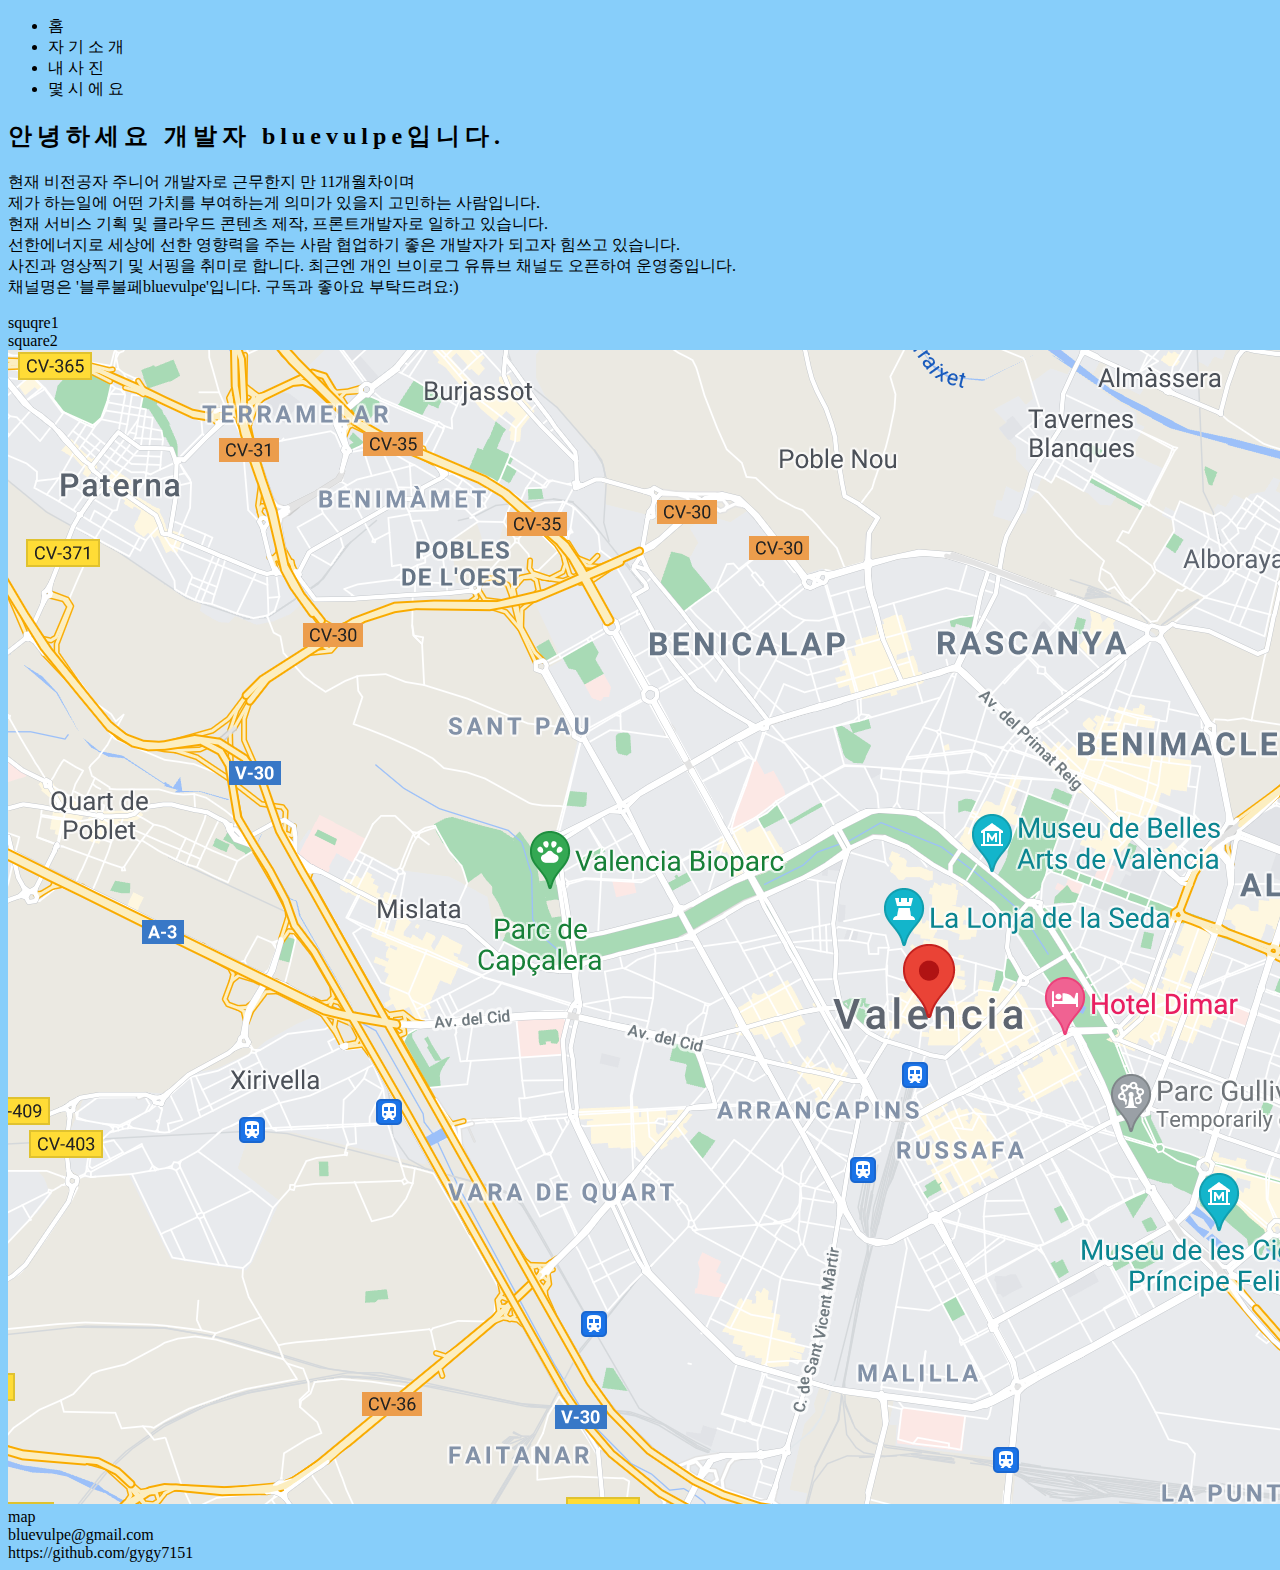
==== webapps/main.html @ 2ae21e6d "210425_UI레이아웃적용" ====
<!DOCTYPE html>
<html>
    <head>
        <meta charset="utf-8">
        <meta name="viewport" content="width=device-width">
        <title>MainHomepage</title>
        <link rel="stylesheet" src="../webapps/css/main.css">
        <style>
            body {font-family: "Times New Roman", Georgia, Serif;
            background-color:lightskyblue;
            }
            h1, h2, h3 {
              font-family: "Playfair Display";
              letter-spacing: 5px;
            }
            </style>
    </head>
    <body>
            <header class="header" style="letter-spacing: 4px;">
                <ul> 
                    <li class="list"><a href="main.html"></a>홈</li>
                    <li class="list"><a href="sub1.html"></a>자기소개</li>
                    <li class="list"><a href="sub2.html"></a>내사진</li>
                    <li class="list"><a href="../webapps/WEB-INF/src/sub3.java"></a>몇시에요</li>
                </ul>
            </header>
            <div class="section">
                <section class="intro">
                    <h2>안녕하세요 개발자 bluevulpe입니다.</h2>
                    <p>현재 비전공자 주니어 개발자로 근무한지 만 11개월차이며<br>
                        제가 하는일에 어떤 가치를 부여하는게 의미가 있을지 고민하는 사람입니다.<br>
                        현재 서비스 기획 및 클라우드 콘텐츠 제작, 프론트개발자로 일하고 있습니다.<br>
                        선한에너지로 세상에 선한 영향력을 주는 사람 협업하기 좋은 개발자가 되고자 힘쓰고 있습니다.<br>
                        사진과 영상찍기 및 서핑을 취미로 합니다. 최근엔 개인 브이로그 유튜브 채널도 오픈하여 운영중입니다.<br>
                        채널명은 '블루불페bluevulpe'입니다. 구독과 좋아요 부탁드려요:)</p>
                </section>
                <section  class="box0">
                    <div class="square"> squqre1 </div>
                    <div class="square"> square2 </div>
                </section>
                <section class="map">
                    <div id="map"><image src="../webapps/images/valencia.png"> map </image></div>
                </section>
            </div>
            <footer class="footer"> bluevulpe@gmail.com<br>https://github.com/gygy7151</footer>
    </body>
</html>

<!--'/Users/mac/Documents/GitHub/BE_PJT_A-1/images/valencia.png').-->
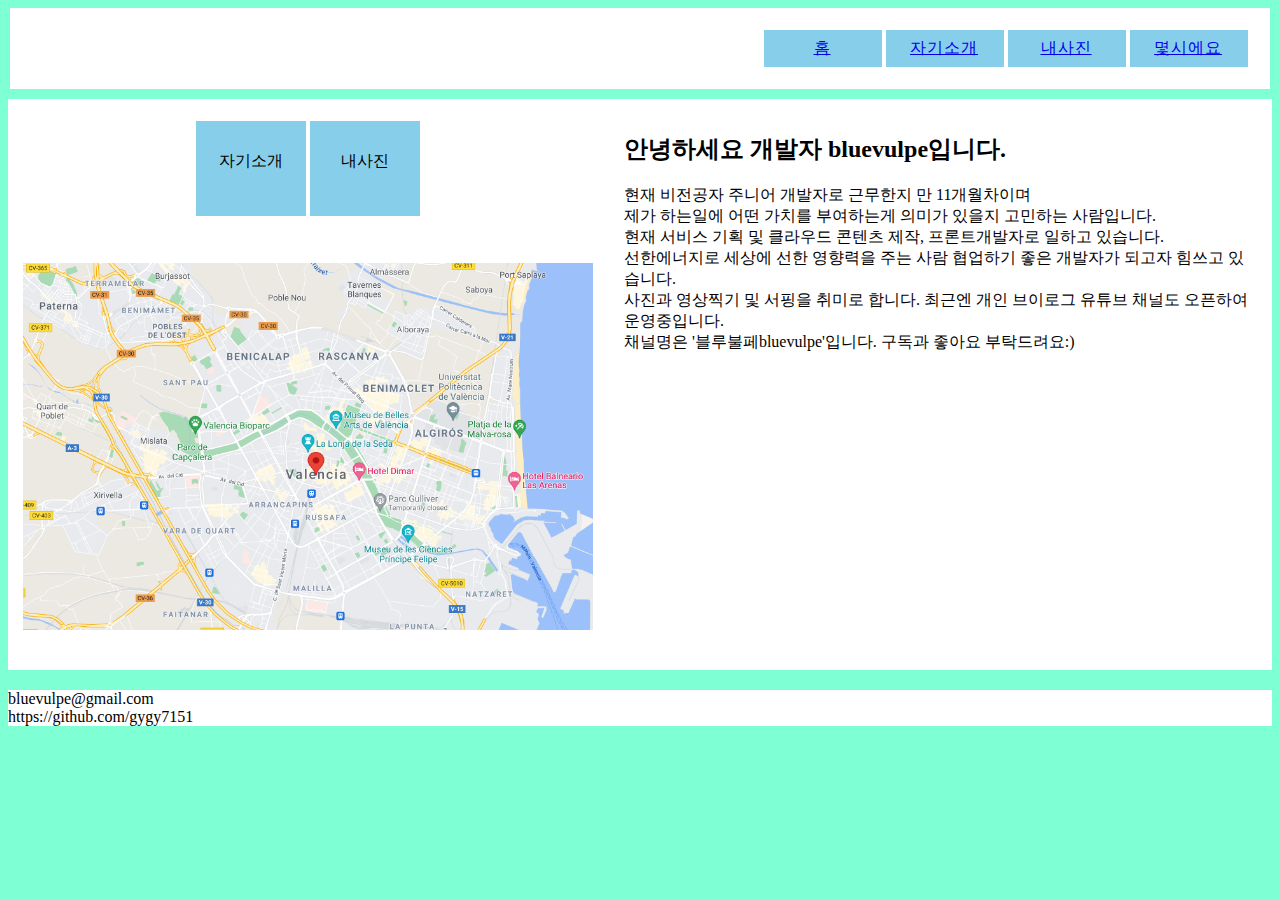
==== commit 683cc0d6: "210425_MainHome CSS구현완료" ====
--- a/webapps/main.html
+++ b/webapps/main.html
@@ -4,45 +4,137 @@
         <meta charset="utf-8">
         <meta name="viewport" content="width=device-width">
         <title>MainHomepage</title>
-        <link rel="stylesheet" src="../webapps/css/main.css">
+        <link rel="stylesheet" src="../webapps/main.css">
         <style>
-            body {font-family: "Times New Roman", Georgia, Serif;
-            background-color:lightskyblue;
+            #body {
+                background-color: aquamarine;
             }
-            h1, h2, h3 {
-              font-family: "Playfair Display";
-              letter-spacing: 5px;
+            .header {
+                background-color: white;
+                text-align:center;
+                padding: 20px;
+                letter-spacing: 1px;
+                margin: 2px;
+                /* 화면사이징에 따른 박스크기조정 */
+                margin-bottom: 10px;
+                display: flex;
+                flex-wrap: nowrap;
+                /* flex 콘텐츠 위치 조정*/
+                justify-content: flex-end;
             }
-            </style>
+
+            #section {
+                background-color: white;
+                border: 10px;
+                border-color: white;
+            }
+
+            #footer {
+                background-color: white;
+                margin-top: 20px;
+            }
+
+            #section > .box0 {
+                display: block;
+                margin-left: auto;
+                margin-right: auto;
+                width:50%
+            }
+
+            #map {
+                display: block;
+                width: 95%;
+                height: auto;
+                padding-bottom: 30px;
+                padding-top: 25px;
+                margin-bottom: 10px;
+            }
+
+            .Map{
+                display: flex;
+                flex-wrap: nowrap;
+                justify-content: center;
+            }
+
+            .box0{
+                float: inline-end;
+                display: block;
+                padding: 14px 16px;
+                text-decoration: none;
+                overflow: hidden;
+                padding-bottom: 5px;
+            }
+
+            .box1 {
+                display: flex;
+                flex-wrap: nowrap;
+                text-align: center;
+                padding: 20px;
+                justify-content: center;
+            }
+
+            #list{
+                width: 100px;
+                border: 5px solid skyblue;
+                background-color: skyblue;
+                padding: 3px;
+                margin: 2px; 
+                padding-right: 5px;
+            }
+
+            .box2 {
+                width: 70px;
+                border: 5px solid skyblue;
+                background-color: skyblue;
+                padding: 3px;
+                margin: 2px; 
+                text-align: center;
+                height: 40px;
+                padding-top: 25px;
+                padding-bottom: 20px;
+                padding-right: 15px;
+                padding-left: 15px;
+            }
+            #section > .box0 > .box2 {
+                float: inline-start;
+                display: block;
+                text-align: center;
+                padding: 14px 16px;
+                text-decoration: none;
+                overflow: hidden;
+            }
+
+        </style>
     </head>
-    <body>
-            <header class="header" style="letter-spacing: 4px;">
-                <ul> 
-                    <li class="list"><a href="main.html"></a>홈</li>
-                    <li class="list"><a href="sub1.html"></a>자기소개</li>
-                    <li class="list"><a href="sub2.html"></a>내사진</li>
-                    <li class="list"><a href="../webapps/WEB-INF/src/sub3.java"></a>몇시에요</li>
-                </ul>
-            </header>
-            <div class="section">
-                <section class="intro">
-                    <h2>안녕하세요 개발자 bluevulpe입니다.</h2>
-                    <p>현재 비전공자 주니어 개발자로 근무한지 만 11개월차이며<br>
-                        제가 하는일에 어떤 가치를 부여하는게 의미가 있을지 고민하는 사람입니다.<br>
-                        현재 서비스 기획 및 클라우드 콘텐츠 제작, 프론트개발자로 일하고 있습니다.<br>
-                        선한에너지로 세상에 선한 영향력을 주는 사람 협업하기 좋은 개발자가 되고자 힘쓰고 있습니다.<br>
-                        사진과 영상찍기 및 서핑을 취미로 합니다. 최근엔 개인 브이로그 유튜브 채널도 오픈하여 운영중입니다.<br>
-                        채널명은 '블루불페bluevulpe'입니다. 구독과 좋아요 부탁드려요:)</p>
-                </section>
-                <section  class="box0">
-                    <div class="square"> squqre1 </div>
-                    <div class="square"> square2 </div>
-                </section>
-                <section class="map">
-                    <div id="map"><image src="../webapps/images/valencia.png"> map </image></div>
-                </section>
+    <body id="body">
+        <div class="header">
+                    <a id="list" href="main.html">홈</a>
+                    <a id="list" href="sub1.html">자기소개</a>
+                    <a id="list" href="sub2.html">내사진</a>
+                    <a id="list" href="../webapps/WEB-INF/src/sub3.java">몇시에요</a>
+        </div>
+        <div id="section">
+            <section class="box0">
+                <h2>안녕하세요 개발자 bluevulpe입니다.</h2>
+                <p>현재 비전공자 주니어 개발자로 근무한지 만 11개월차이며<br>
+                    제가 하는일에 어떤 가치를 부여하는게 의미가 있을지 고민하는 사람입니다.<br>
+                    현재 서비스 기획 및 클라우드 콘텐츠 제작, 프론트개발자로 일하고 있습니다.<br>
+                    선한에너지로 세상에 선한 영향력을 주는 사람 협업하기 좋은 개발자가 되고자 힘쓰고 있습니다.<br>
+                    사진과 영상찍기 및 서핑을 취미로 합니다. 최근엔 개인 브이로그 유튜브 채널도 오픈하여 운영중입니다.<br>
+                    채널명은 '블루불페bluevulpe'입니다. 구독과 좋아요 부탁드려요:)</p>
+            </section>
+
+            <div  class="box1">
+                <a class="box2"> 자기소개 </a>
+                <a class="box2"> 내사진 </a>
             </div>
-            <footer class="footer"> bluevulpe@gmail.com<br>https://github.com/gygy7151</footer>
+
+            <section class="Map">
+                <image id="map" src="../webapps/images/valencia.png"></image>
+            </section>
+        </div>
+
+        <footer id="footer"> bluevulpe@gmail.com<br>https://github.com/gygy7151</footer>
     </body>
 </html>
 
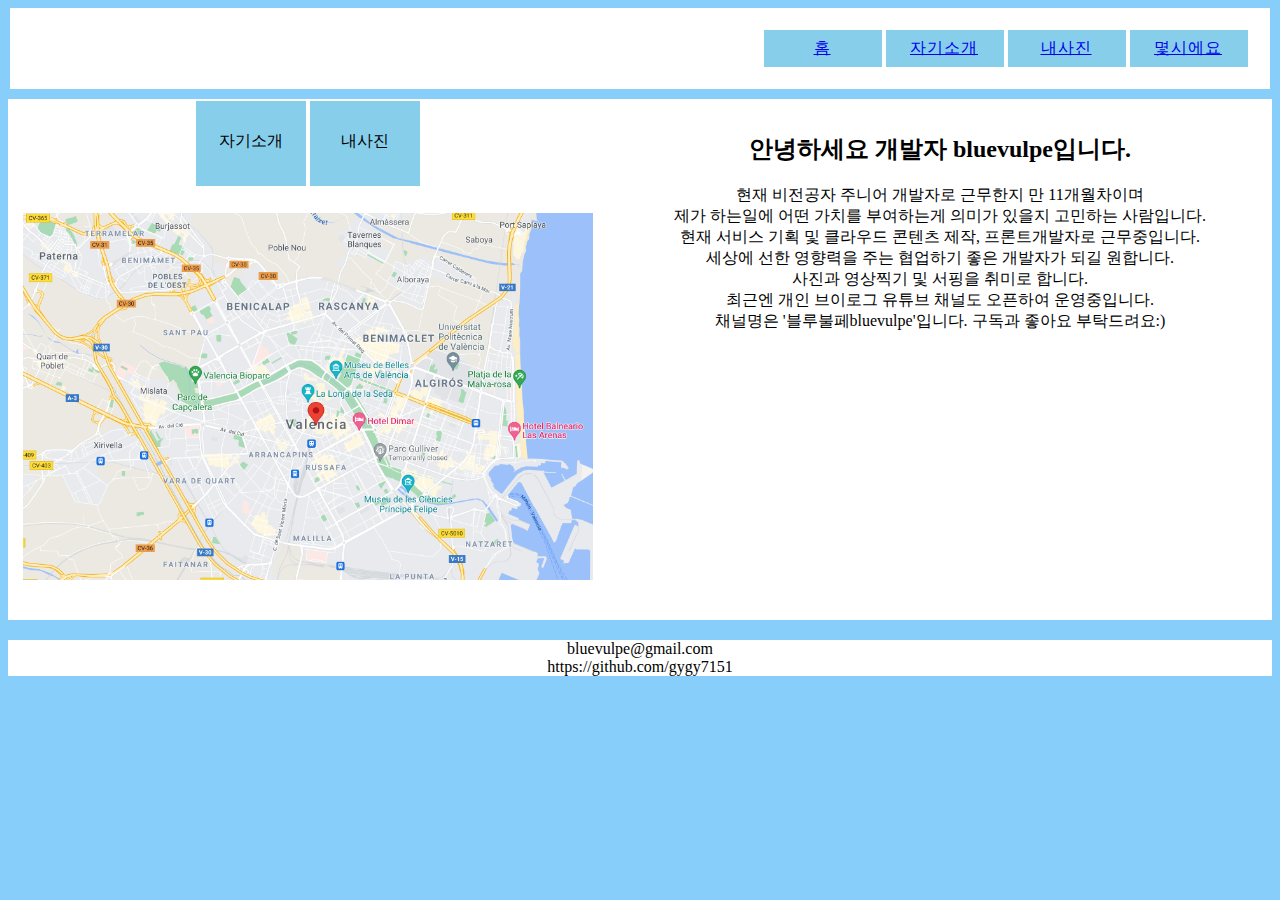
==== commit b28311e3: "210425_Sub1_CSS구현완료" ====
--- a/webapps/main.html
+++ b/webapps/main.html
@@ -7,7 +7,8 @@
         <link rel="stylesheet" src="../webapps/main.css">
         <style>
             #body {
-                background-color: aquamarine;
+                background-color: lightskyblue;
+                font-family: "Times New Roman", Georgia, Serif;
             }
             .header {
                 background-color: white;
@@ -32,6 +33,7 @@
             #footer {
                 background-color: white;
                 margin-top: 20px;
+                text-align: center;
             }
 
             #section > .box0 {
@@ -63,13 +65,13 @@
                 text-decoration: none;
                 overflow: hidden;
                 padding-bottom: 5px;
+                text-align: center;
             }
 
             .box1 {
                 display: flex;
                 flex-wrap: nowrap;
                 text-align: center;
-                padding: 20px;
                 justify-content: center;
             }
 
@@ -91,7 +93,7 @@
                 text-align: center;
                 height: 40px;
                 padding-top: 25px;
-                padding-bottom: 20px;
+                padding-bottom: 10px;
                 padding-right: 15px;
                 padding-left: 15px;
             }
@@ -107,20 +109,21 @@
         </style>
     </head>
     <body id="body">
-        <div class="header">
+        <header class="header">
                     <a id="list" href="main.html">홈</a>
                     <a id="list" href="sub1.html">자기소개</a>
                     <a id="list" href="sub2.html">내사진</a>
                     <a id="list" href="../webapps/WEB-INF/src/sub3.java">몇시에요</a>
-        </div>
+        </header>
         <div id="section">
             <section class="box0">
                 <h2>안녕하세요 개발자 bluevulpe입니다.</h2>
                 <p>현재 비전공자 주니어 개발자로 근무한지 만 11개월차이며<br>
                     제가 하는일에 어떤 가치를 부여하는게 의미가 있을지 고민하는 사람입니다.<br>
-                    현재 서비스 기획 및 클라우드 콘텐츠 제작, 프론트개발자로 일하고 있습니다.<br>
-                    선한에너지로 세상에 선한 영향력을 주는 사람 협업하기 좋은 개발자가 되고자 힘쓰고 있습니다.<br>
-                    사진과 영상찍기 및 서핑을 취미로 합니다. 최근엔 개인 브이로그 유튜브 채널도 오픈하여 운영중입니다.<br>
+                    현재 서비스 기획 및 클라우드 콘텐츠 제작, 프론트개발자로 근무중입니다.<br>
+                    세상에 선한 영향력을 주는 협업하기 좋은 개발자가 되길 원합니다.<br>
+                    사진과 영상찍기 및 서핑을 취미로 합니다. <br>
+                    최근엔 개인 브이로그 유튜브 채널도 오픈하여 운영중입니다.<br>
                     채널명은 '블루불페bluevulpe'입니다. 구독과 좋아요 부탁드려요:)</p>
             </section>
 
@@ -136,6 +139,4 @@
 
         <footer id="footer"> bluevulpe@gmail.com<br>https://github.com/gygy7151</footer>
     </body>
-</html>
-
-<!--'/Users/mac/Documents/GitHub/BE_PJT_A-1/images/valencia.png').-->+</html>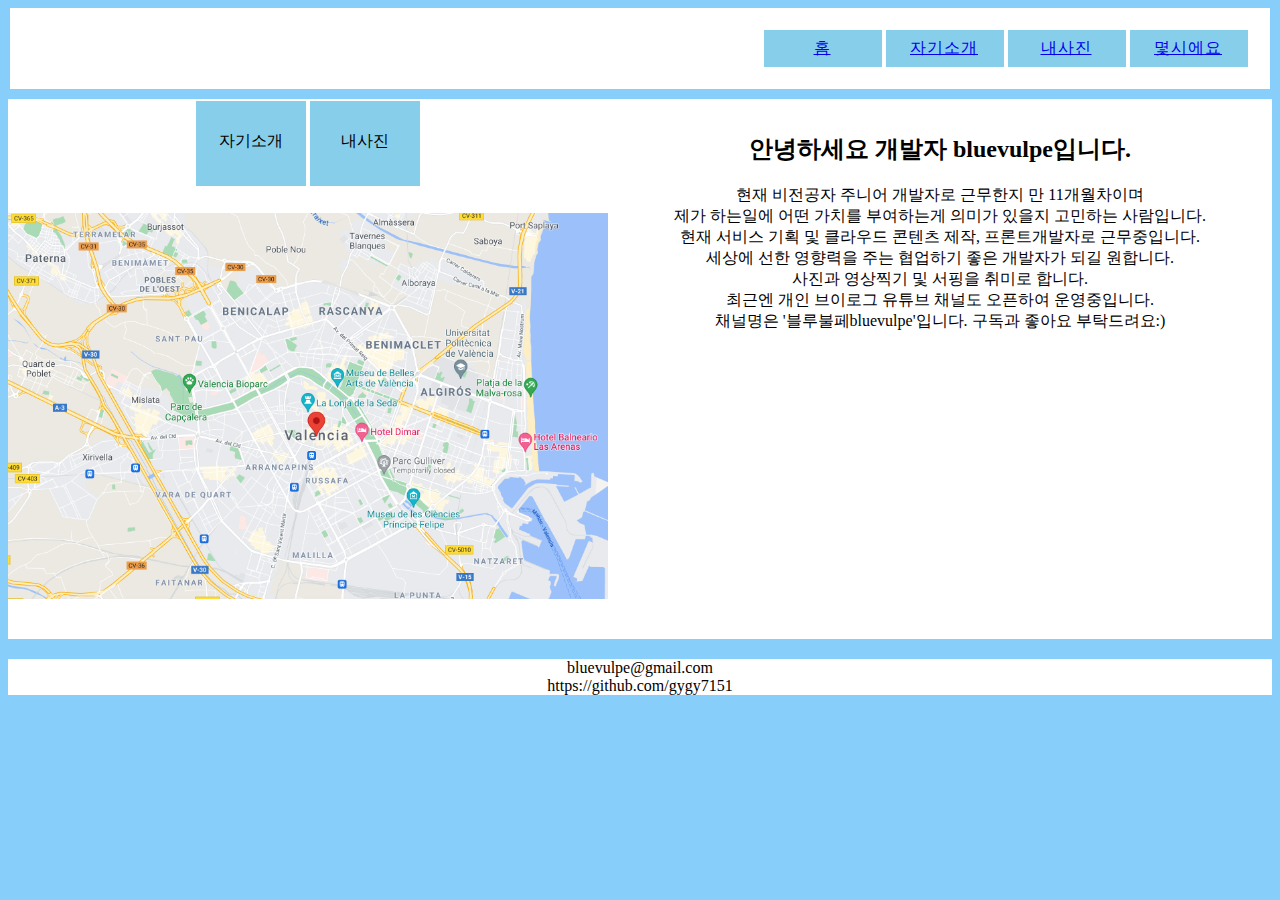
==== commit 25465850: "210425_sub2_FE설계완료" ====
--- a/webapps/main.html
+++ b/webapps/main.html
@@ -45,7 +45,7 @@
 
             #map {
                 display: block;
-                width: 95%;
+                width: 100%;
                 height: auto;
                 padding-bottom: 30px;
                 padding-top: 25px;
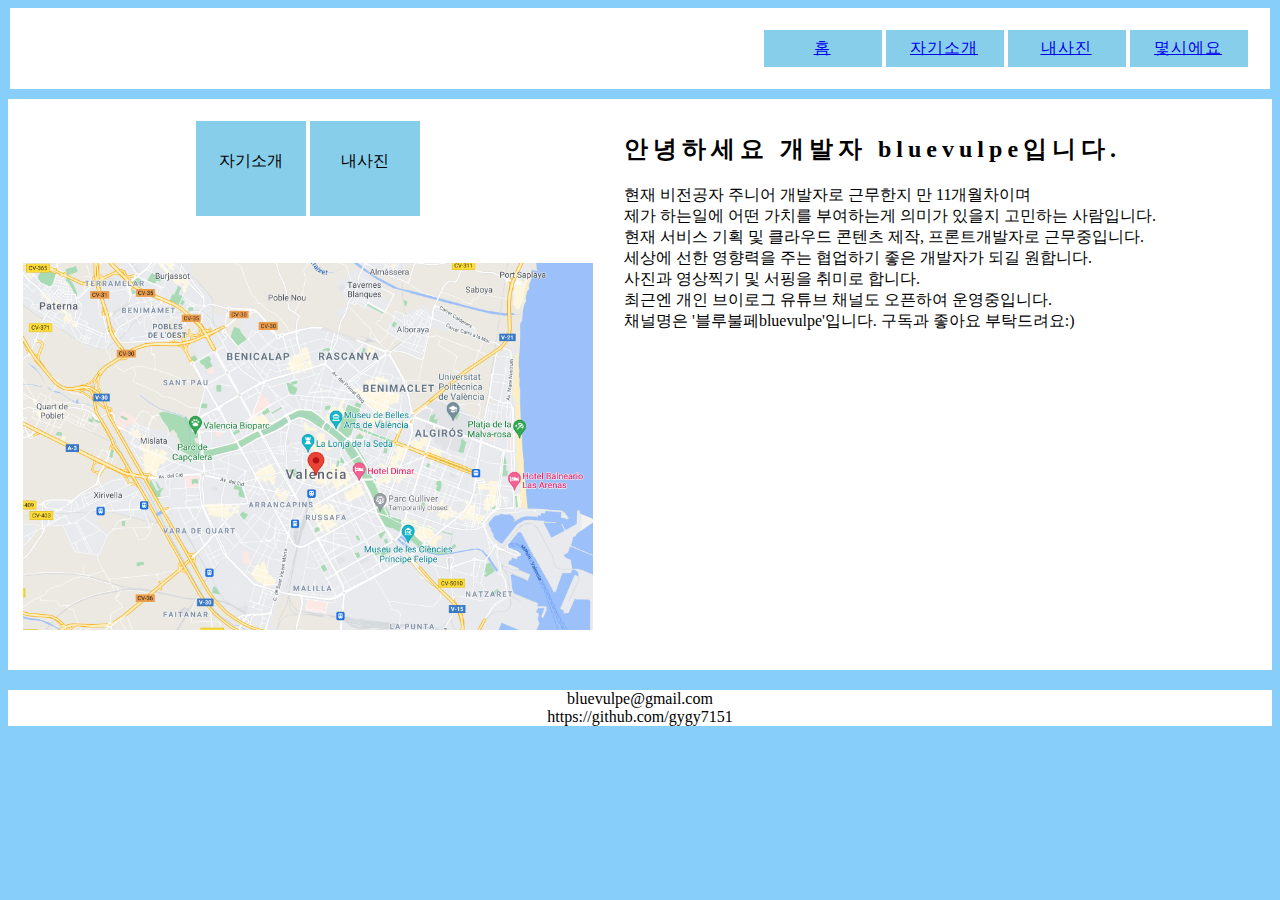
==== commit 20296bca: "210425_CSS_EXTERNAL_이슈해결" ====
--- a/webapps/main.html
+++ b/webapps/main.html
@@ -4,109 +4,8 @@
         <meta charset="utf-8">
         <meta name="viewport" content="width=device-width">
         <title>MainHomepage</title>
-        <link rel="stylesheet" src="../webapps/main.css">
-        <style>
-            #body {
-                background-color: lightskyblue;
-                font-family: "Times New Roman", Georgia, Serif;
-            }
-            .header {
-                background-color: white;
-                text-align:center;
-                padding: 20px;
-                letter-spacing: 1px;
-                margin: 2px;
-                /* 화면사이징에 따른 박스크기조정 */
-                margin-bottom: 10px;
-                display: flex;
-                flex-wrap: nowrap;
-                /* flex 콘텐츠 위치 조정*/
-                justify-content: flex-end;
-            }
-
-            #section {
-                background-color: white;
-                border: 10px;
-                border-color: white;
-            }
-
-            #footer {
-                background-color: white;
-                margin-top: 20px;
-                text-align: center;
-            }
-
-            #section > .box0 {
-                display: block;
-                margin-left: auto;
-                margin-right: auto;
-                width:50%
-            }
-
-            #map {
-                display: block;
-                width: 100%;
-                height: auto;
-                padding-bottom: 30px;
-                padding-top: 25px;
-                margin-bottom: 10px;
-            }
-
-            .Map{
-                display: flex;
-                flex-wrap: nowrap;
-                justify-content: center;
-            }
-
-            .box0{
-                float: inline-end;
-                display: block;
-                padding: 14px 16px;
-                text-decoration: none;
-                overflow: hidden;
-                padding-bottom: 5px;
-                text-align: center;
-            }
-
-            .box1 {
-                display: flex;
-                flex-wrap: nowrap;
-                text-align: center;
-                justify-content: center;
-            }
-
-            #list{
-                width: 100px;
-                border: 5px solid skyblue;
-                background-color: skyblue;
-                padding: 3px;
-                margin: 2px; 
-                padding-right: 5px;
-            }
-
-            .box2 {
-                width: 70px;
-                border: 5px solid skyblue;
-                background-color: skyblue;
-                padding: 3px;
-                margin: 2px; 
-                text-align: center;
-                height: 40px;
-                padding-top: 25px;
-                padding-bottom: 10px;
-                padding-right: 15px;
-                padding-left: 15px;
-            }
-            #section > .box0 > .box2 {
-                float: inline-start;
-                display: block;
-                text-align: center;
-                padding: 14px 16px;
-                text-decoration: none;
-                overflow: hidden;
-            }
-
-        </style>
+        <link rel="stylesheet" href="../webapps/css/common.css">
+        <link rel="stylesheet" href="../webapps/css/main.css">
     </head>
     <body id="body">
         <header class="header">
--- a/webapps/css/common.css
+++ b/webapps/css/common.css
@@ -0,0 +1,43 @@
+#body {
+    font-family: "Times New Roman", Georgia, Serif;
+    background-color:lightskyblue;
+    }
+
+    h1, h2, h3 {
+      font-family: "Playfair Display";
+      letter-spacing: 5px;
+    }
+    .header {
+        background-color: white;
+        text-align:center;
+        padding: 20px;
+        letter-spacing: 1px;
+        margin: 2px;
+        /* 화면사이징에 따른 박스크기조정 */
+        margin-bottom: 10px;
+        display: flex;
+        flex-wrap: nowrap;
+        /* flex 콘텐츠 위치 조정*/
+        justify-content: flex-end;
+    }
+
+    #section {
+        background-color: white;
+        border: 10px;
+        border-color: white;
+    }
+
+    #footer {
+        background-color: white;
+        margin-top: 20px;
+        text-align: center;
+    }
+
+    #list{
+        width: 100px;
+        border: 5px solid skyblue;
+        background-color: skyblue;
+        padding: 3px;
+        margin: 2px; 
+        padding-right: 5px;
+    }--- a/webapps/css/main.css
+++ b/webapps/css/main.css
@@ -0,0 +1,60 @@
+#section > .box0 {
+    display: block;
+    margin-left: auto;
+    margin-right: auto;
+    width:50%
+}
+
+#map {
+    display: block;
+    width: 95%;
+    height: auto;
+    padding-bottom: 30px;
+    padding-top: 25px;
+    margin-bottom: 10px;
+}
+
+.Map{
+    display: flex;
+    flex-wrap: nowrap;
+    justify-content: center;
+}
+
+.box0{
+    float: inline-end;
+    display: block;
+    padding: 14px 16px;
+    text-decoration: none;
+    overflow: hidden;
+    padding-bottom: 5px;
+}
+
+.box1 {
+    display: flex;
+    flex-wrap: nowrap;
+    text-align: center;
+    padding: 20px;
+    justify-content: center;
+}
+
+.box2 {
+    width: 70px;
+    border: 5px solid skyblue;
+    background-color: skyblue;
+    padding: 3px;
+    margin: 2px; 
+    text-align: center;
+    height: 40px;
+    padding-top: 25px;
+    padding-bottom: 20px;
+    padding-right: 15px;
+    padding-left: 15px;
+}
+#section > .box0 > .box2 {
+    float: inline-start;
+    display: block;
+    text-align: center;
+    padding: 14px 16px;
+    text-decoration: none;
+    overflow: hidden;
+}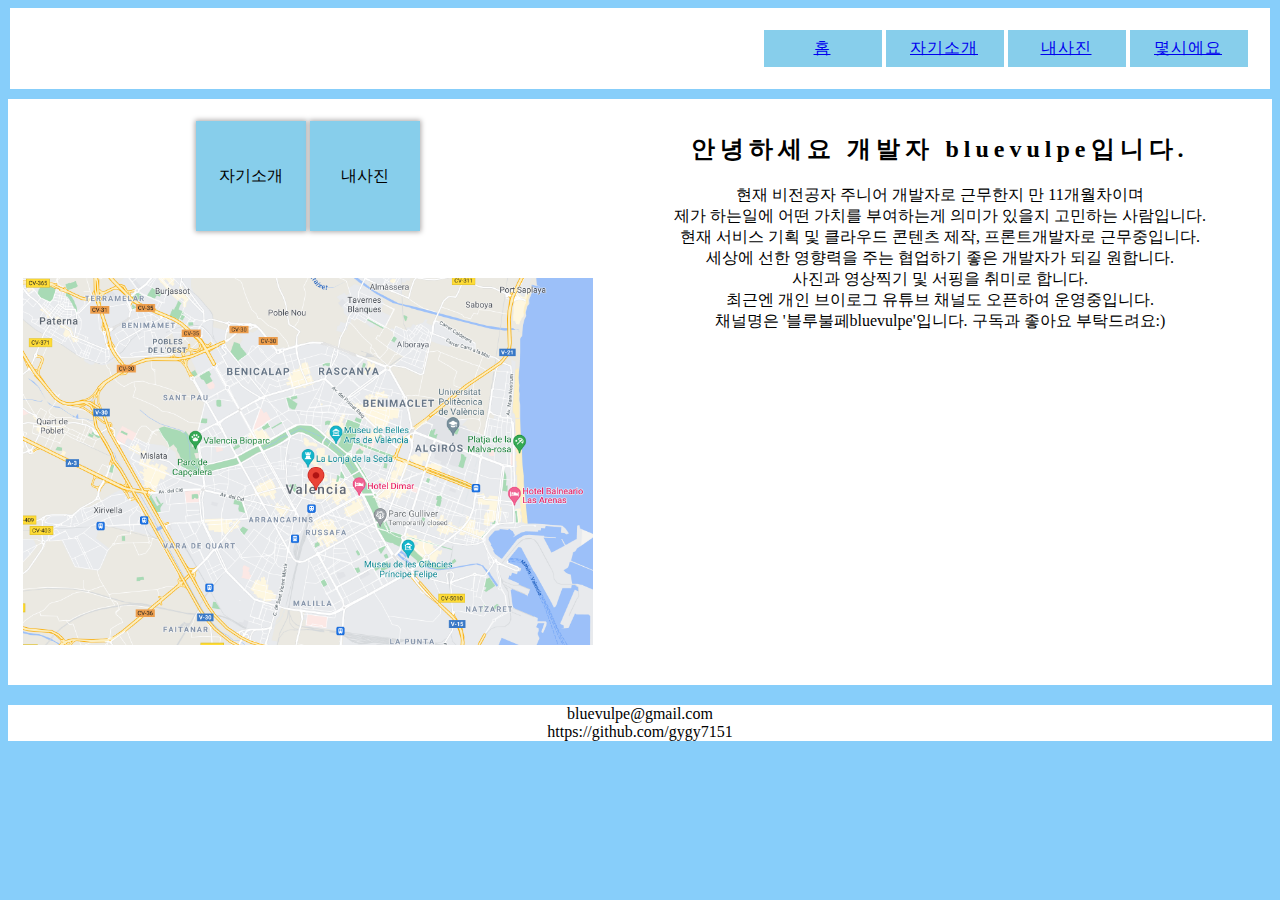
==== commit f9a5efab: "210425_id중복제거" ====
--- a/webapps/main.html
+++ b/webapps/main.html
@@ -9,10 +9,10 @@
     </head>
     <body id="body">
         <header class="header">
-                    <a id="list" href="main.html">홈</a>
-                    <a id="list" href="sub1.html">자기소개</a>
-                    <a id="list" href="sub2.html">내사진</a>
-                    <a id="list" href="../webapps/WEB-INF/src/sub3.java">몇시에요</a>
+                    <a class="list" href="main.html">홈</a>
+                    <a class="list" href="sub1.html">자기소개</a>
+                    <a class="list" href="sub2.html">내사진</a>
+                    <a class="list" href="../webapps/WEB-INF/src/sub3.java">몇시에요</a>
         </header>
         <div id="section">
             <section class="box0">
--- a/webapps/css/common.css
+++ b/webapps/css/common.css
@@ -33,7 +33,7 @@
         text-align: center;
     }
 
-    #list{
+    .list{
         width: 100px;
         border: 5px solid skyblue;
         background-color: skyblue;
--- a/webapps/css/main.css
+++ b/webapps/css/main.css
@@ -27,6 +27,7 @@
     text-decoration: none;
     overflow: hidden;
     padding-bottom: 5px;
+    text-align: center;
 }
 
 .box1 {
@@ -45,10 +46,11 @@
     margin: 2px; 
     text-align: center;
     height: 40px;
-    padding-top: 25px;
+    padding-top: 40px;
     padding-bottom: 20px;
     padding-right: 15px;
     padding-left: 15px;
+    box-shadow: 0 0 5px 1px rgb(172, 168, 168);
 }
 #section > .box0 > .box2 {
     float: inline-start;
